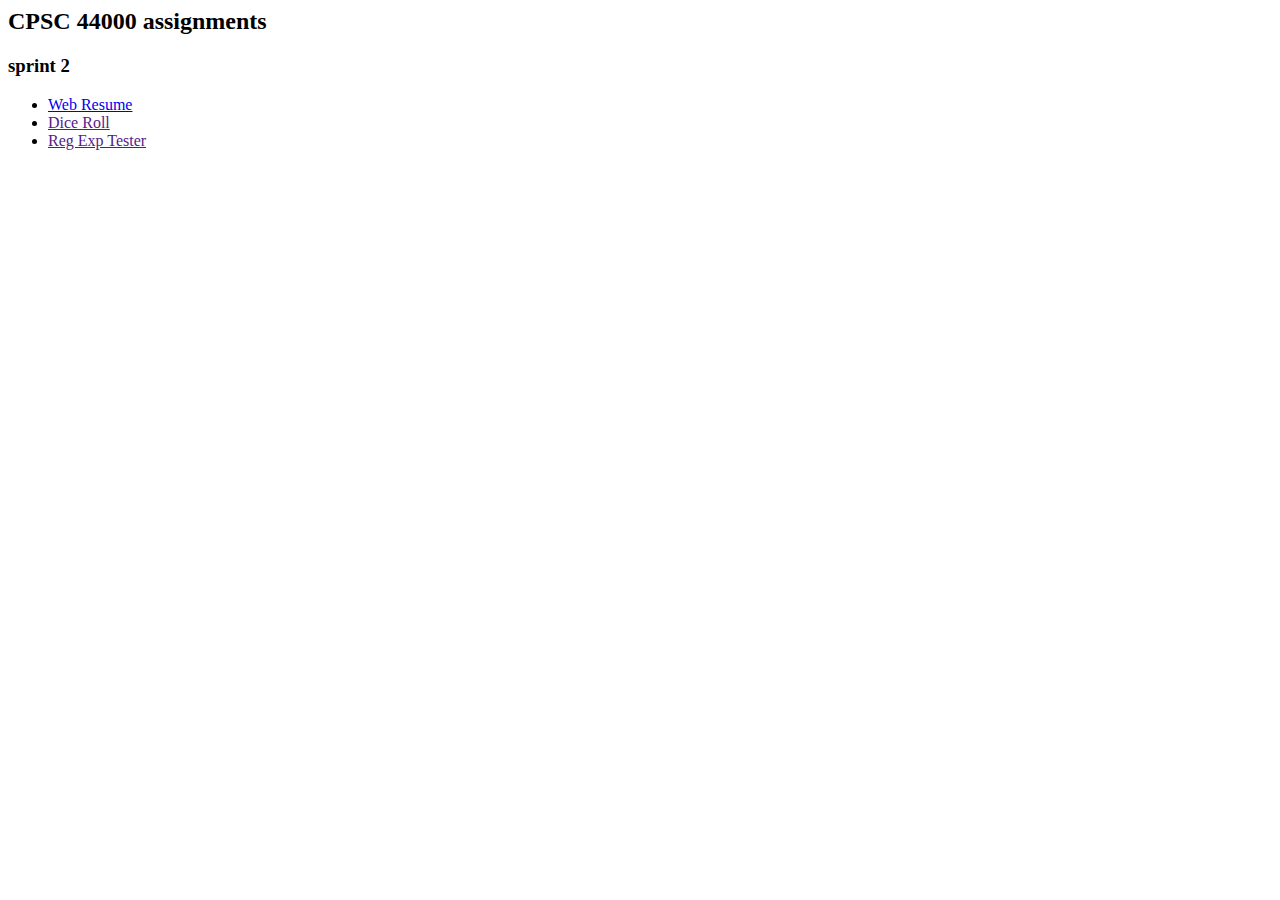
==== client/index.html @ dd62c3dc "portfolio" ====
<!--
 Author: Romaana Pasha
 Class:  Software Engineering
 Project: Lab 2 / Course Syllabus
 Description: This is the first version of my Course Syllabus application and is being submitted as part of Lab 2.
-->
<link rel="stylesheet" rel="noopener" target="_blank" href="index.css">
<title>Landing Page</title>
<html>
  <h2>CPSC 44000 assignments</h1>
  <h3> sprint 2 </h3>
  <ul>
    <li> <a href = "../web-resume-rp/resume.html">Web Resume</a></li>
    <li> <a href = "">Dice Roll</a></li>
    <li> <a href = "">Reg Exp Tester</a></li>
  </ul>


</html>
---- client/index.css ----
/* The navigation bar */
.navbar {
  overflow: hidden;
  background-color: #333;
  position: fixed; /* Set the navbar to fixed position */
  top: 0; /* Position the navbar at the top of the page */
  width: 100%; /* Full width */
}

/* Links inside the navbar */
.navbar a {
  float: left;
  display: block;
  color: #f2f2f2;
  text-align: center;
  padding: 14px 16px;
  text-decoration: none;
}

/* Change background on mouse-over */
.navbar a:hover {
  background: #ddd;
  color: black;
}

/* Main content */
.main {
  margin-top: 30px; /* Add a top margin to avoid content overlay */
}
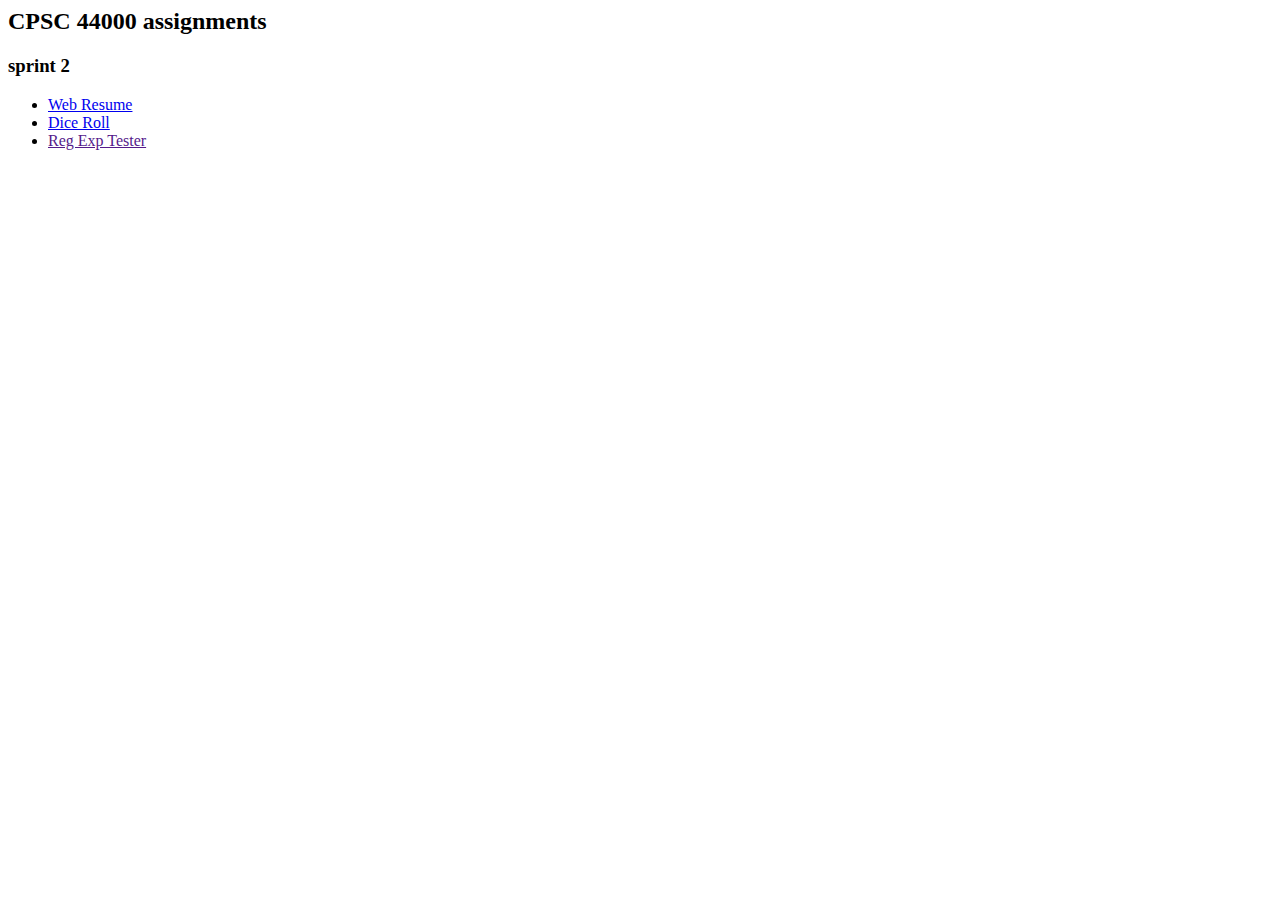
==== commit c45221d4: "dice page" ====
--- a/client/index.html
+++ b/client/index.html
@@ -10,8 +10,8 @@
   <h2>CPSC 44000 assignments</h1>
   <h3> sprint 2 </h3>
   <ul>
-    <li> <a href = "../web-resume-rp/resume.html">Web Resume</a></li>
-    <li> <a href = "">Dice Roll</a></li>
+    <li> <a href = "resume.html">Web Resume</a></li>
+    <li> <a href = "dice.html">Dice Roll</a></li>
     <li> <a href = "">Reg Exp Tester</a></li>
   </ul>
 
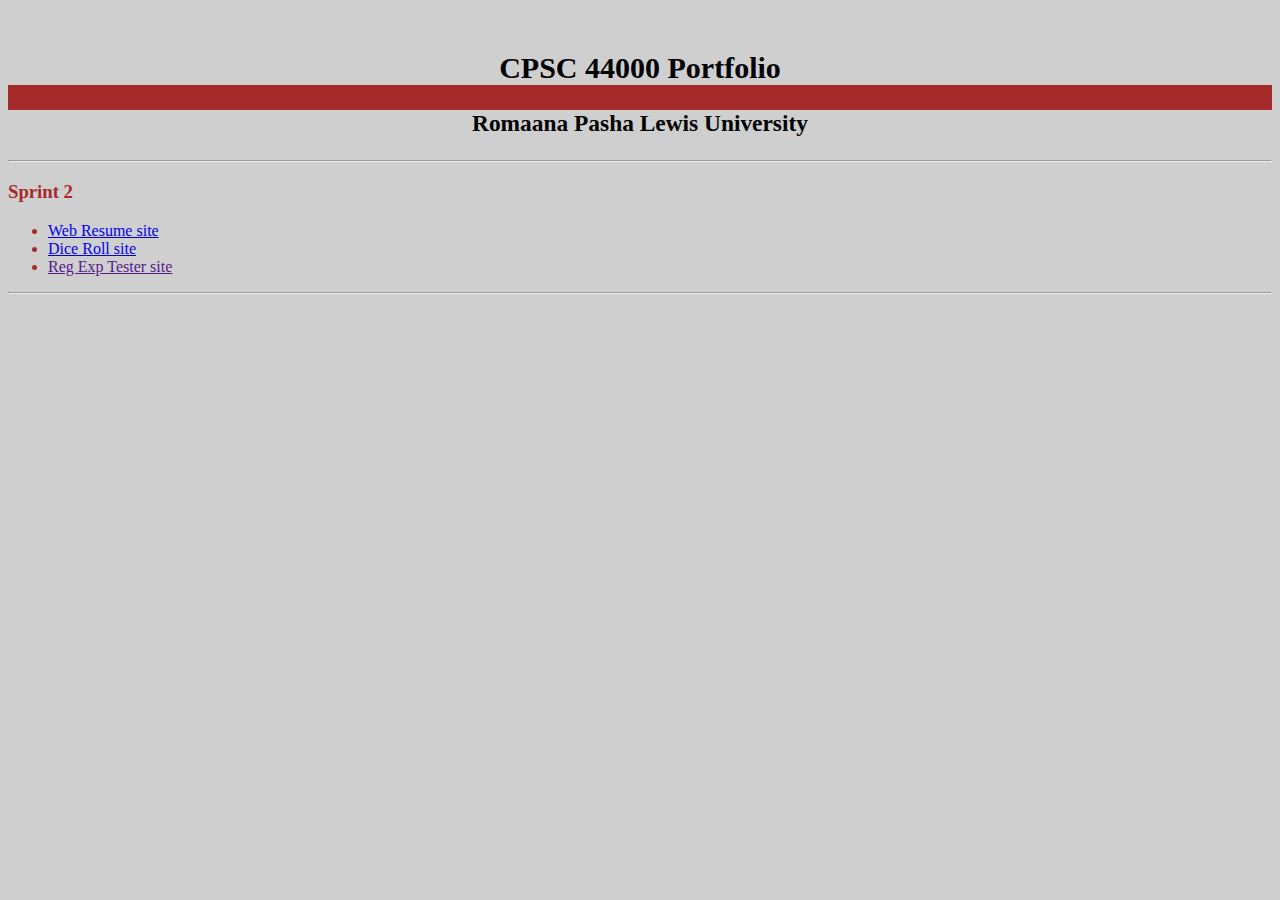
==== commit 261c0411: "dice page" ====
--- a/client/index.html
+++ b/client/index.html
@@ -7,13 +7,20 @@
 <link rel="stylesheet" rel="noopener" target="_blank" href="index.css">
 <title>Landing Page</title>
 <html>
-  <h2>CPSC 44000 assignments</h1>
-  <h3> sprint 2 </h3>
+  <br>
+  <div class = title> 
+  <h2>CPSC 44000 Portfolio</h2>
+  <h3>Romaana Pasha Lewis University</h3>
+  </div>
+  <hr>
+  <div class = sprint>
+  <h3> Sprint 2 </h3>
   <ul>
-    <li> <a href = "resume.html">Web Resume</a></li>
-    <li> <a href = "dice.html">Dice Roll</a></li>
-    <li> <a href = "">Reg Exp Tester</a></li>
+    <li> <a href = "resume.html"> Web Resume site</a></li>
+    <li> <a href = "dice.html">Dice Roll site</a></li>
+    <li> <a href = "">Reg Exp Tester site</a></li>
   </ul>
-
+  <hr>
+</div>
 
 </html>--- a/client/index.css
+++ b/client/index.css
@@ -1,29 +1,16 @@
-/* The navigation bar */
-.navbar {
-  overflow: hidden;
-  background-color: #333;
-  position: fixed; /* Set the navbar to fixed position */
-  top: 0; /* Position the navbar at the top of the page */
-  width: 100%; /* Full width */
+
+ * {
+    
+ 
+  background-color: rgb(207, 207, 207);
 }
 
-/* Links inside the navbar */
-.navbar a {
-  float: left;
-  display: block;
-  color: #f2f2f2;
+.title{
   text-align: center;
-  padding: 14px 16px;
-  text-decoration: none;
+  background-color: brown;
+  font-size: 20px;
 }
+.sprint{
+  color: brown;
 
-/* Change background on mouse-over */
-.navbar a:hover {
-  background: #ddd;
-  color: black;
 }
-
-/* Main content */
-.main {
-  margin-top: 30px; /* Add a top margin to avoid content overlay */
-}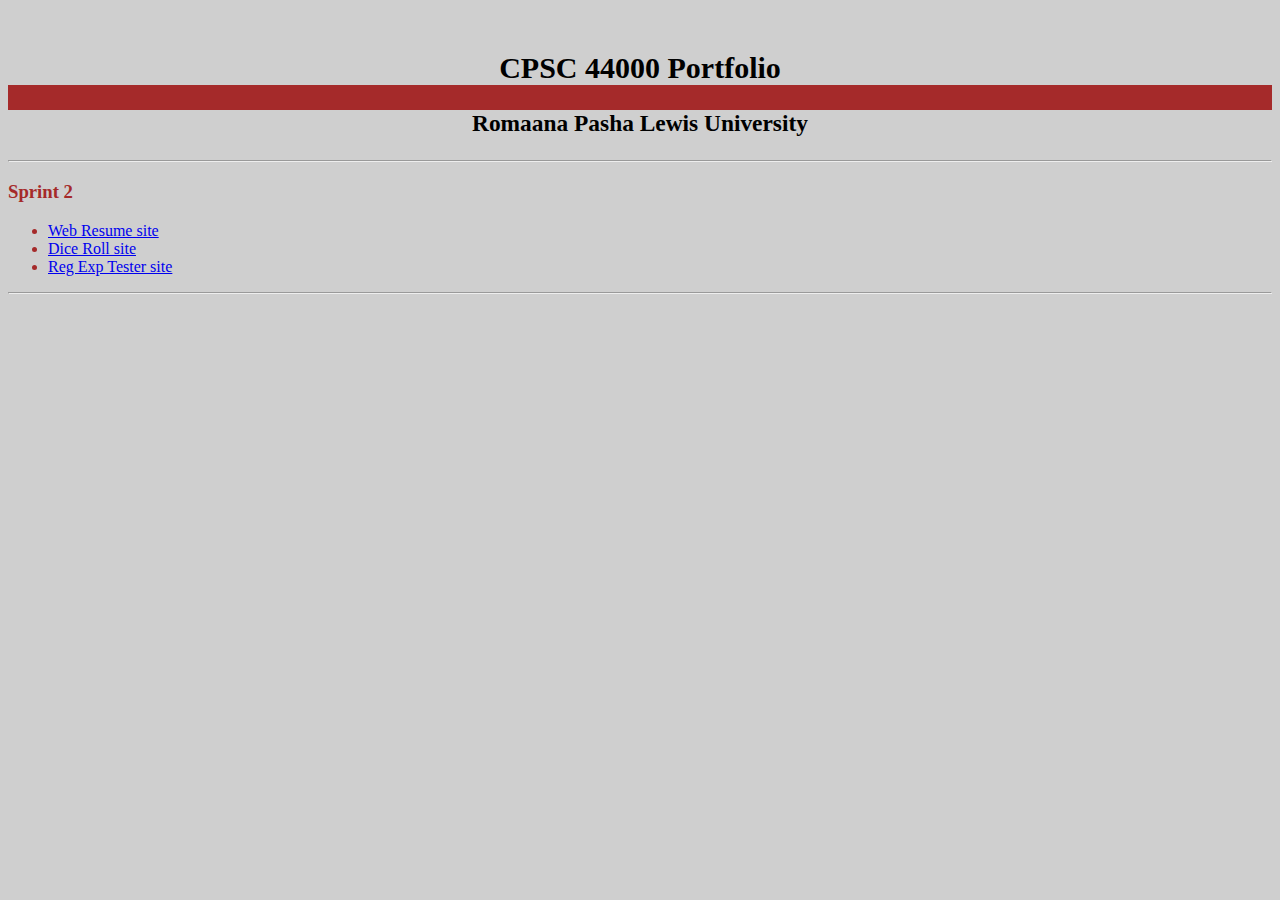
==== commit 705b4398: "reg exp site" ====
--- a/client/index.html
+++ b/client/index.html
@@ -18,7 +18,7 @@
   <ul>
     <li> <a href = "resume.html"> Web Resume site</a></li>
     <li> <a href = "dice.html">Dice Roll site</a></li>
-    <li> <a href = "">Reg Exp Tester site</a></li>
+    <li> <a href = "regexp.html">Reg Exp Tester site</a></li>
   </ul>
   <hr>
 </div>
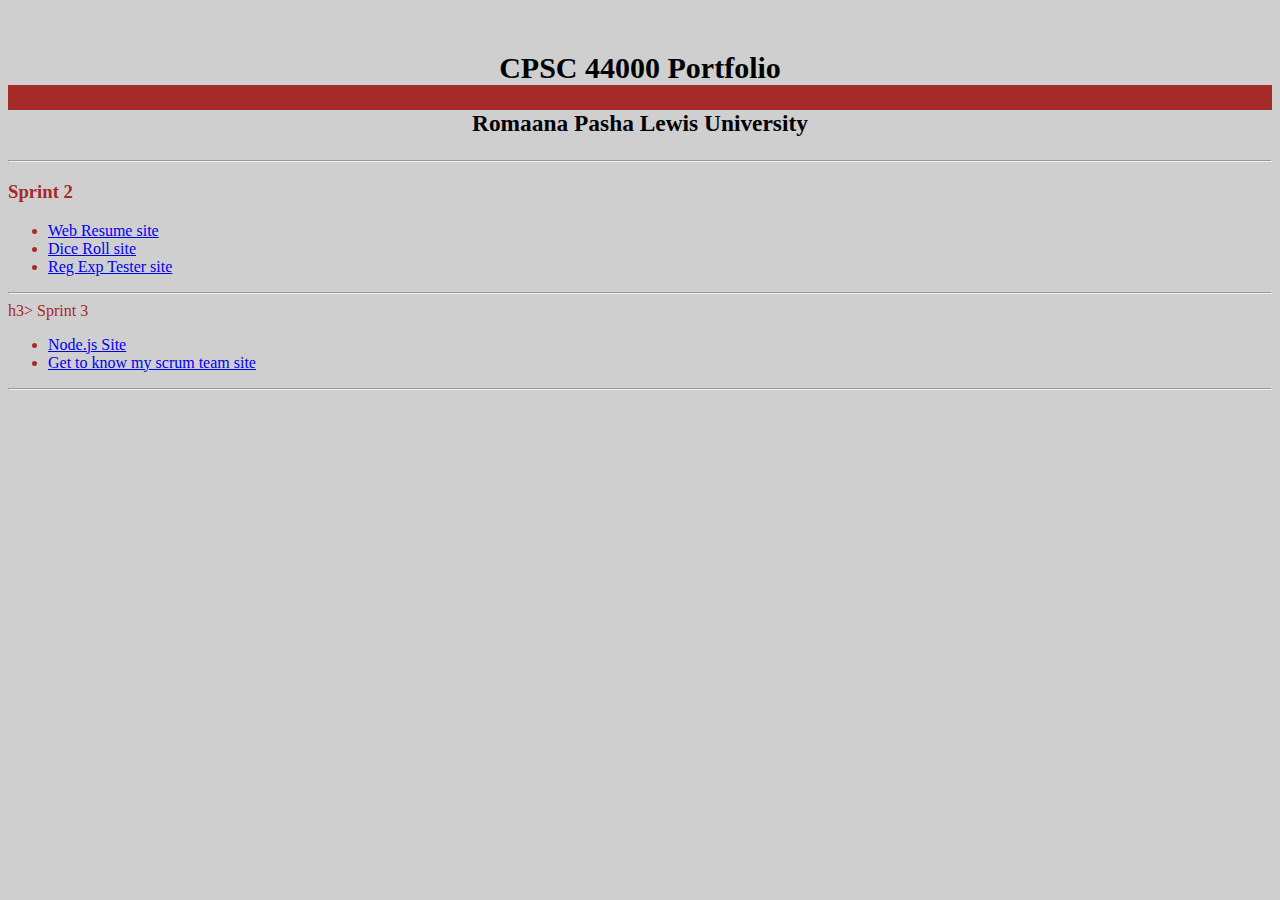
==== commit 01f435dc: "sprint 3" ====
--- a/client/index.html
+++ b/client/index.html
@@ -21,6 +21,12 @@
     <li> <a href = "regexp.html">Reg Exp Tester site</a></li>
   </ul>
   <hr>
+  h3> Sprint 3 </h3>
+  <ul>
+    <li> <a href = "https://nodejs-hello-world-rp.azurewebsites.net"> Node.js Site</a></li>
+    <li> <a href = "https://gettingtoknoweachother.azurewebsites.net/">Get to know my scrum team site</a></li>
+  </ul>
+  <hr>
 </div>
 
 </html>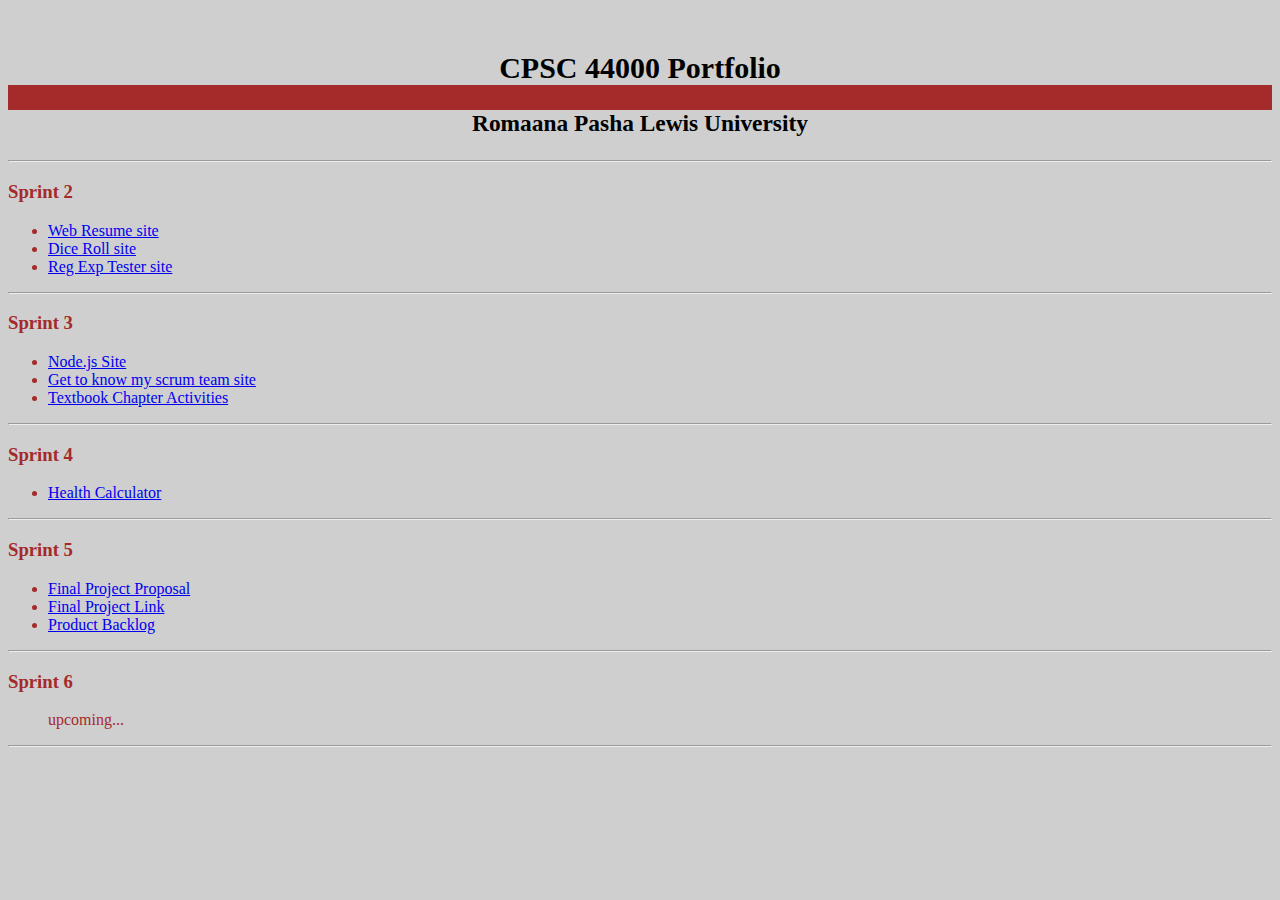
==== commit 6d3927b1: "." ====
--- a/client/index.html
+++ b/client/index.html
@@ -3,7 +3,7 @@
  Class:  Software Engineering
  Project: Lab 2 / Course Syllabus
  Description: This is the first version of my Course Syllabus application and is being submitted as part of Lab 2.
--->
+--> 
 <link rel="stylesheet" rel="noopener" target="_blank" href="index.css">
 <title>Landing Page</title>
 <html>
@@ -21,10 +21,30 @@
     <li> <a href = "regexp.html">Reg Exp Tester site</a></li>
   </ul>
   <hr>
-  h3> Sprint 3 </h3>
+  <h3> Sprint 3 </h3>
   <ul>
     <li> <a href = "https://nodejs-hello-world-rp.azurewebsites.net"> Node.js Site</a></li>
     <li> <a href = "https://gettingtoknoweachother.azurewebsites.net/">Get to know my scrum team site</a></li>
+    <li> <a href = "https://nodejs-hello-world-rp.azurewebsites.net"> Textbook Chapter Activities </a></li>
+  </ul>
+  <hr>
+  <h3> Sprint 4 </h3>
+  <ul>
+    
+    <li> <a href = "https://health-insurance-risk-calculator.azurewebsites.net/">Health Calculator</a></li>
+  </ul>
+  <hr>
+  <h3> Sprint 5 </h3> 
+  <ul>
+    <li> <a href = "https://lively-wave-035720c10.azurestaticapps.net"> Final Project Proposal</a></li>
+    <li> <a href = "https://brickmarket.azurewebsites.net">Final Project Link</a></li>
+    <li> <a href = "https://github.com/orgs/lewis-scrumbags/projects/2/views/1">Product Backlog</a></li>
+
+  </ul>
+  <hr>
+  <h3> Sprint 6 </h3>
+  <ul>
+   <p>upcoming...</p>
   </ul>
   <hr>
 </div>
